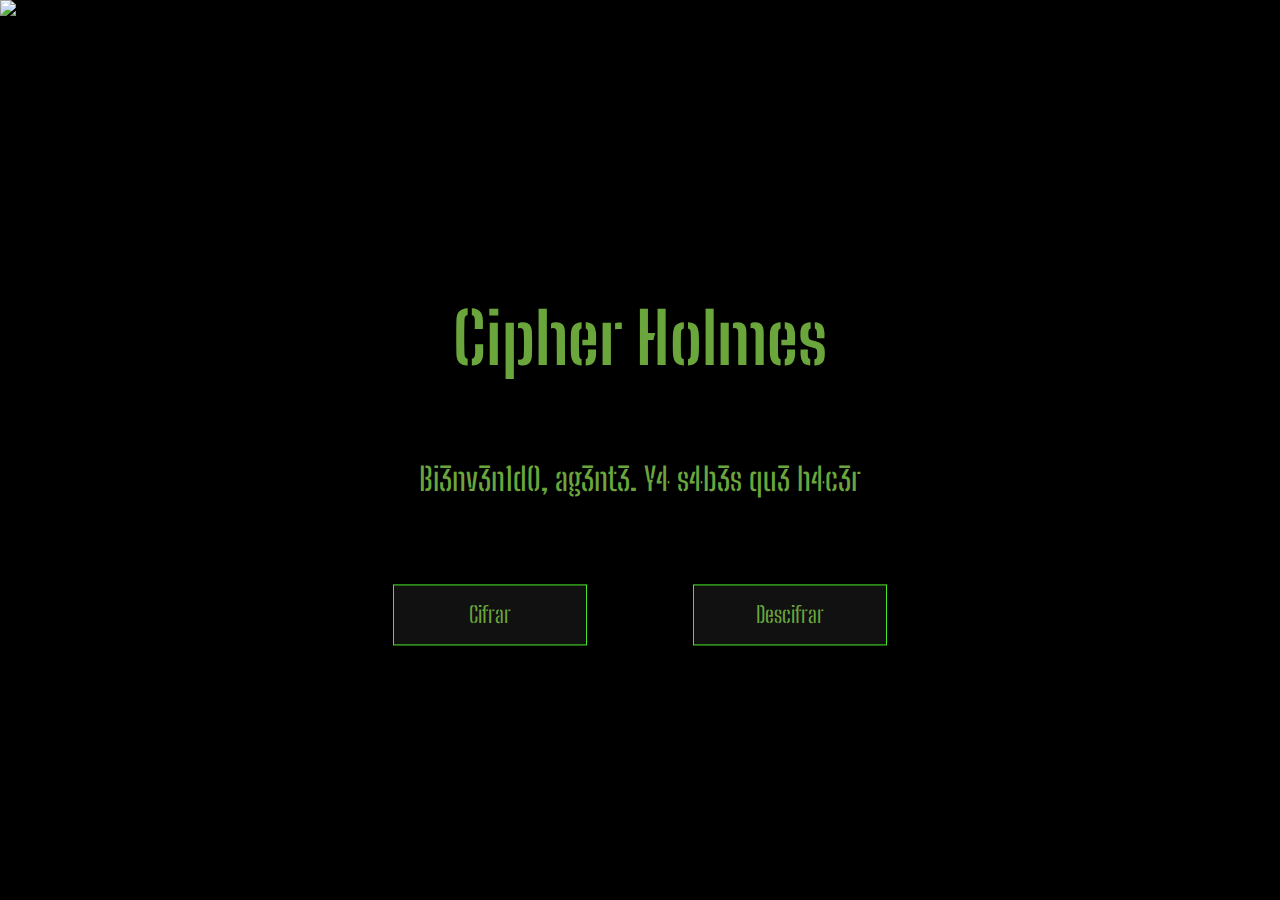
==== src/index.html @ 7820ed2e "estilos listos, cifrado listo" ====
<!DOCTYPE html>
<html>
  <head>
    <meta charset="utf-8">
    <title>Cipher Holmes</title>
    <link rel="stylesheet" href="style.css"/>
    <link rel="preconnect" href="https://fonts.gstatic.com">
    <link href="https://fonts.googleapis.com/css2?family=Big+Shoulders+Stencil+Text&display=swap" rel="stylesheet">
    <link rel="preconnect" href="https://fonts.gstatic.com">
    <link href="https://fonts.googleapis.com/css2?family=Big+Shoulders+Stencil+Text:wght@100&display=swap" rel="stylesheet"> 
  </head>
  <body>
    

    <div class = "logo">  
      <img src= "holmes.png">
    </div>

    <div class = "box" action= "index.html" method="post">
  

      <h1>Cipher Holmes</h1>
        <h2>Bi3nv3n1d0, ag3nt3. Y4 s4b3s qu3 h4c3r</h2>
  
        <div class = "btonContenedor">
          <br></br>
          <a class= "bton" href= "./cifrar.html">Cifrar</a>
          <br></br>
          <br></br>
          <a class= "bton" href="./descifrar.html">Descifrar</a>
         </div>
  
  </div>
  <script src="index.js" type="module"></script>
  </body>

</html>
---- src/style.css ----
/* Este es un comentario en CSS */

/* este es un selector de etiqueta, cuando no lleva nada delante, dentro de HTML tienes una etiqueta que se llama body y por eso puedes editarla como tal */
body { 
    margin: 0;
    padding: 0;
    background: #000000;
  }
  
  /* este es un selector de clase, lo diferencias pq lleva un punto, dentro de HTML tienes una div que dentro le pusiste una clase */
  
  .box{
    width: 600px;
    padding: 40px;
    position: absolute;
    top: 50%;
    left: 50%;
    transform: translate(-50%,-50%);
    background: rgba(156, 84, 84, 0);
    text-align: center;
  }
  
  .btonContenedor{
    display: flex;
    background: rgba(16, 84, 84, 0);
    
  }
  
  .bton{
    font-size: 1.4rem;
    font-family: 'Big Shoulders Stencil Text', cursive;
    padding:1rem;
    width: 10rem;
    text-align: center;
    border: 0.1rem solid #45e724;
    margin-bottom: 1rem;
    text-decoration: none;
    color:#6BA63C;
    background-color: rgb(17, 17, 17);
    margin: auto;
  }
  
  
  
  h1{
    font-size: 4.4rem;
    color: #6BA63C;
    margin-bottom: 5rem;
    font-family: 'Big Shoulders Stencil Text', cursive;
  
  }
  
  h2{
    font-size: 2rem;
    color: #6BA63C;
    margin-bottom: 5rem;
    font-family: 'Big Shoulders Stencil Text';
    font-weight: 500;
  }
  
  h3{
    font-size: 1rem;
    color: #6BA63C;
    margin-bottom: 0.8rem;
    font-family: 'Big Shoulders Stencil Text';
    font-weight: 500;
  }
  
  /* este es un selector de id, lo diferencias pq lleva un #, dentro de HTML tienes una id al que nombraste como lo de aqui */
  
  #mensajeParaCifrar, #mensajeYaCifrado, #mensajeParaDescifrar, #mensajeYaDescifrado {
    border: 0;
    background: black;
    display: block;
    margin:20px auto;
    text-align: center;
    border: 2px solid #45e724;
    padding: 14px 10px;
    width: 200px;
    outline: none;
    color: white;
    border-radius: 24px;
  }
  
  #btnCifrar, #btnDescifrar{
   font-size: 1.4rem;
    font-family: 'Big Shoulders Stencil Text', cursive;
    padding:0.4rem;
    width: 6rem;
    text-align: center;
    border: 0.1rem solid #45e724;
    margin-bottom: 1rem;
    text-decoration: none;
    color:#6BA63C;
    background-color: rgb(17, 17, 17);
    
  }
  
  #offsetNumero, #offsetNumeroD{
    width: 40px;
    height: 20px;
    background-color: rgba(17, 17, 17);
    padding-left: 40px;
    color: white;
  }
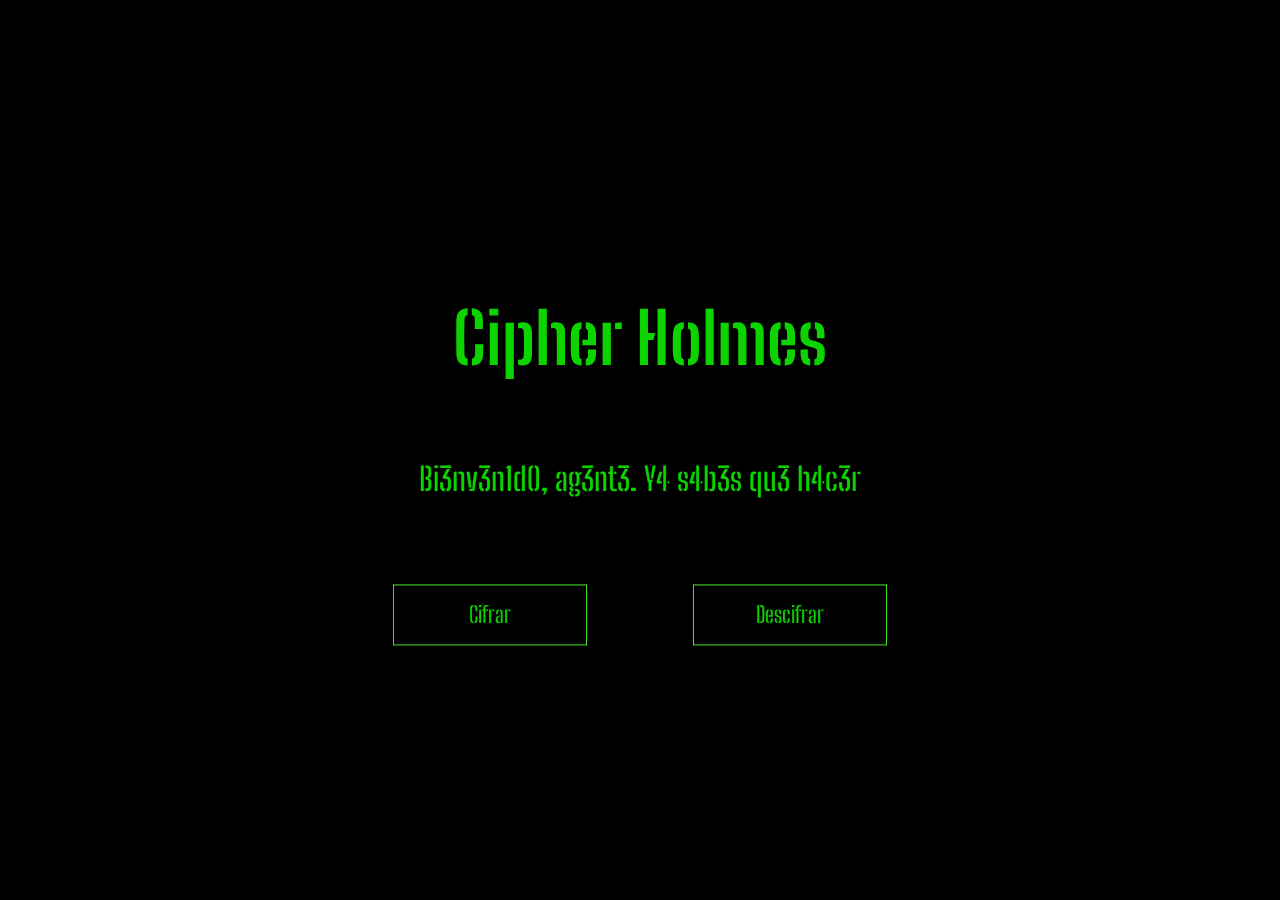
==== commit 667cca76: "Listo y funcionando tanto cifrado como descifrado, readme listo" ====
--- a/src/index.html
+++ b/src/index.html
@@ -12,9 +12,7 @@
   <body>
     
 
-    <div class = "logo">  
-      <img src= "holmes.png">
-    </div>
+
 
     <div class = "box" action= "index.html" method="post">
   
--- a/src/style.css
+++ b/src/style.css
@@ -35,8 +35,8 @@
     border: 0.1rem solid #45e724;
     margin-bottom: 1rem;
     text-decoration: none;
-    color:#6BA63C;
-    background-color: rgb(17, 17, 17);
+    color:#0DD400;
+    background-color: rgb(0, 0, 0);
     margin: auto;
   }
   
@@ -44,7 +44,7 @@
   
   h1{
     font-size: 4.4rem;
-    color: #6BA63C;
+    color: #0DD400;
     margin-bottom: 5rem;
     font-family: 'Big Shoulders Stencil Text', cursive;
   
@@ -52,7 +52,7 @@
   
   h2{
     font-size: 2rem;
-    color: #6BA63C;
+    color: #0DD400;
     margin-bottom: 5rem;
     font-family: 'Big Shoulders Stencil Text';
     font-weight: 500;
@@ -60,7 +60,7 @@
   
   h3{
     font-size: 1rem;
-    color: #6BA63C;
+    color: #0DD400;
     margin-bottom: 0.8rem;
     font-family: 'Big Shoulders Stencil Text';
     font-weight: 500;
@@ -91,7 +91,7 @@
     border: 0.1rem solid #45e724;
     margin-bottom: 1rem;
     text-decoration: none;
-    color:#6BA63C;
+    color:#0DD400;
     background-color: rgb(17, 17, 17);
     
   }
